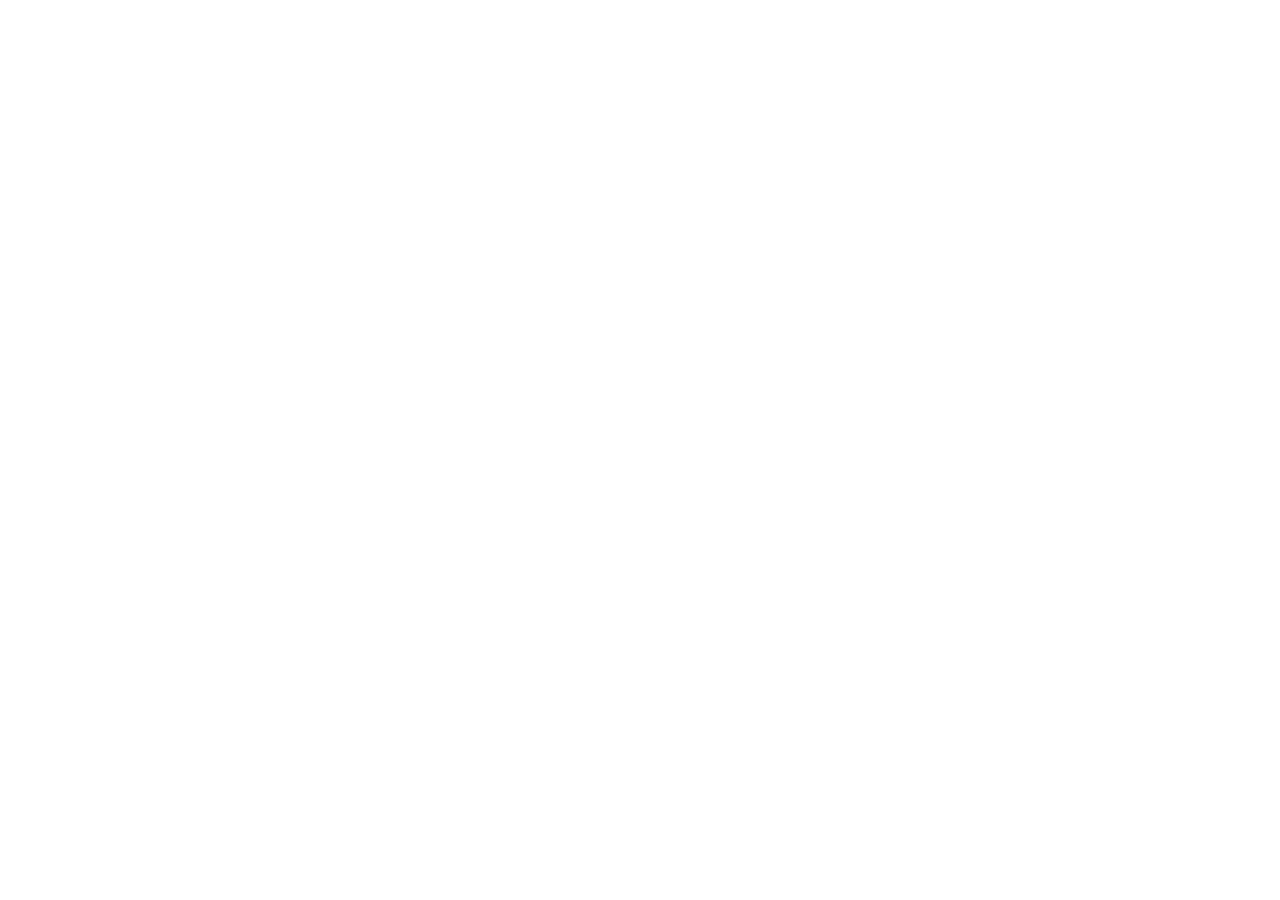
==== html/index.html @ 9cf92b2e "Add initial HTML structure and linked CSS and JS files" ====
<!DOCTYPE html>
<html lang="en">
<head>
    <meta charset="UTF-8">
    <meta name="viewport" content="width=device-width, initial-scale=1.0">
    <title>LinkOut</title>
    <link rel="stylesheet" href="../css/style.css">
</head>
<body>
    
    <script type="module" src="../js/script.js"></script>
</body>
</html>
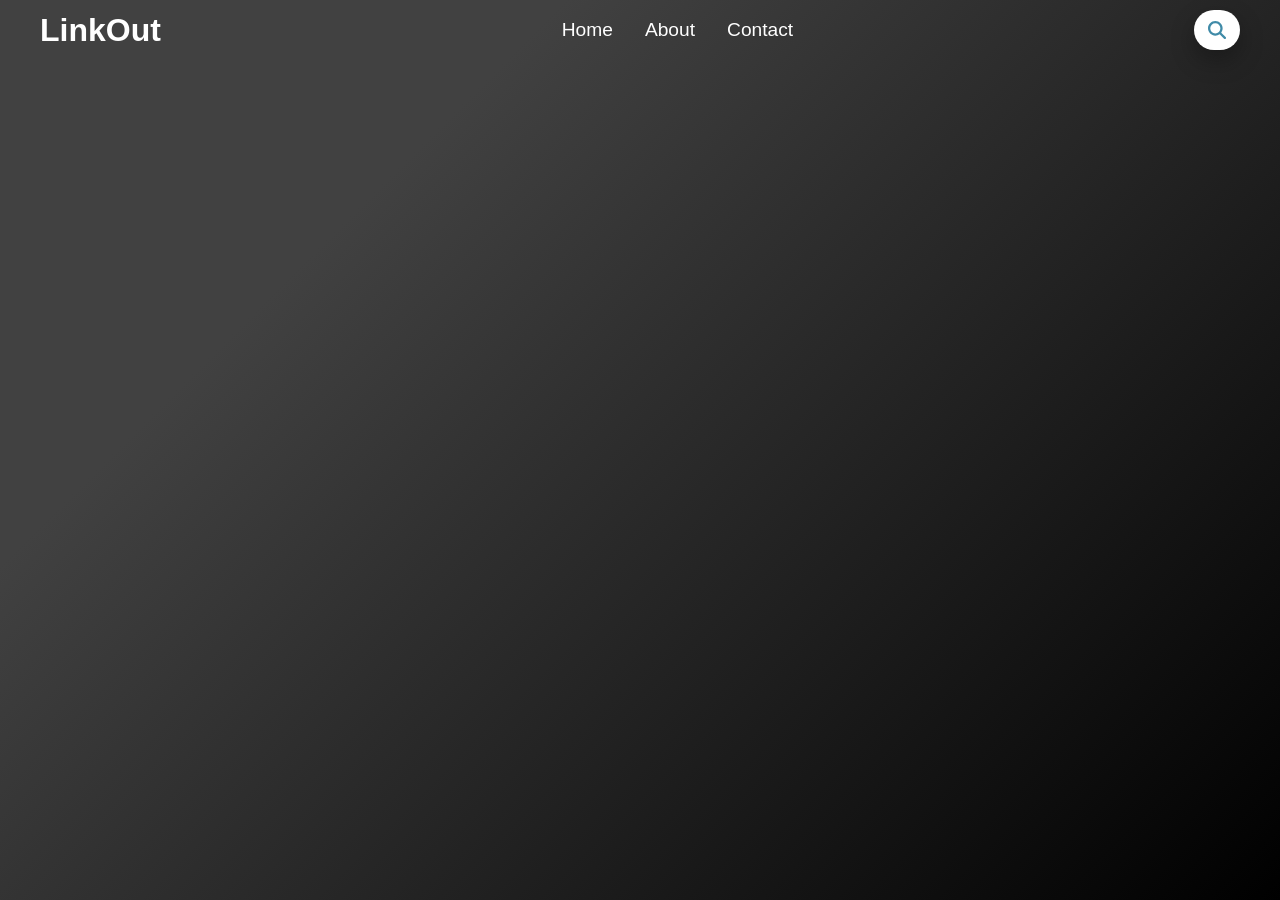
==== commit 1294a847: "Add CSS styles and HTML structure for navigation and search functionality" ====
--- a/html/index.html
+++ b/html/index.html
@@ -7,6 +7,24 @@
     <link rel="stylesheet" href="../css/style.css">
 </head>
 <body>
+    <header>
+        <div class="navbar">
+            <div class="logo"><a href="#">LinkOut</a></div>
+            <ul class="links">
+                <li><a href="#">Home</a></li>
+                <li><a href="#">About</a></li>
+                <li><a href="#">Contact</a></li>
+            </ul>
+            <form class="box" role="search">
+                <input type="search" placeholder="Search..." aria-label="Search">
+                <button type="submit" aria-label="Submit search">
+                    <svg class="search-icon" aria-hidden="true" viewBox="0 0 512 512">
+                        <path d="M416 208c0 45.9-14.9 88.3-40 122.7L502.6 457.4c12.5 12.5 12.5 32.8 0 45.3s-32.8 12.5-45.3 0L330.7 376c-34.4 25.2-76.8 40-122.7 40C93.1 416 0 322.9 0 208S93.1 0 208 0S416 93.1 416 208zM208 352a144 144 0 1 0 0-288 144 144 0 0 0 0 288z"/>
+                    </svg>
+                </button>
+            </form>
+        </div>
+    </header>
     
     <script type="module" src="../js/script.js"></script>
 </body>
--- a/css/style.css
+++ b/css/style.css
@@ -0,0 +1,99 @@
+*{
+    margin: 0;
+    padding: 0;
+    box-sizing: border-box;
+    font-family: 'Open Sans', sans-serif;
+}
+body {
+    background-color: #000000;
+    height: 100vh;
+    background-image: linear-gradient(315deg, #000000 0%, #414141 74%);
+}
+li{
+    list-style: none;
+}
+a{
+    text-decoration: none;
+    color: #fff;
+    font-size: 1.2rem;
+}
+a:hover{
+    color: orange;
+}
+header{
+    position: relative;
+    padding: 0 2rem;
+}
+.navbar{
+    width: 100%;
+    height: 60px;
+    max-width: 1200px;
+    margin: 0 auto;
+    display: flex;
+    align-items: center;
+    justify-content: space-between;
+    gap: 2rem;
+}
+.navbar .logo a{
+    font-size: 2rem;
+    font-weight: bold;
+}
+.navbar .links{
+    display: flex;
+    gap: 2rem;
+}
+.box{
+    height: 40px;
+    display: flex;
+    cursor: pointer;
+    padding: 0 14px;
+    background: #fff;
+    border-radius: 30px;
+    align-items: center;
+    box-shadow: 0 10px 25px rgba(0,0,0,0.3);
+}
+.box:hover input,
+.box:focus-within input{
+    width: 400px;
+}
+.box input{
+    width: 0;
+    border: none;
+    outline: none;
+    font-weight: 500;
+    transition: 0.8s;
+    background: transparent;
+}
+.box button{
+    border: 0;
+    padding: 0;
+    background: transparent;
+    cursor: pointer;
+    display: flex;
+    align-items: center;
+    justify-content: center;
+}
+.search-icon{
+    width: 18px;
+    height: 18px;
+    color: #408ba8;
+    fill: currentColor;
+}
+
+@media (max-width: 700px) {
+    header {
+        padding: 0 1rem;
+    }
+
+    .navbar {
+        gap: 1rem;
+    }
+
+    .navbar .links {
+        gap: 1rem;
+    }
+
+    .navbar .links a {
+        font-size: 1rem;
+    }
+}
